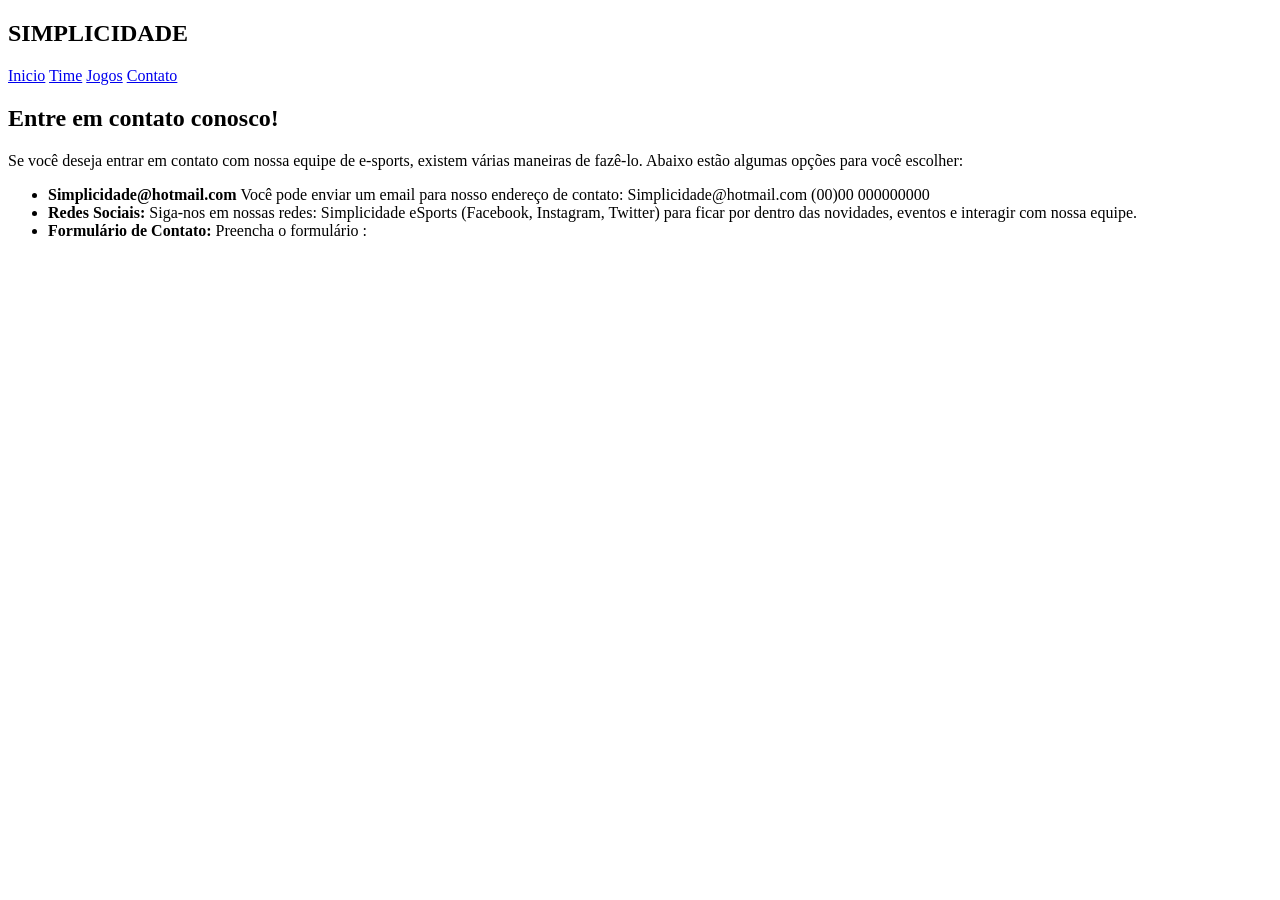
==== Contato.html @ 7bc122ab "SimplicidadeSite" ====
<!doctype html>
<html lang="en">

<head>
  <meta charset="UTF-8" />
  <meta name="viewport" content="width=device-width, initial-scale=1.0" />
  <link rel="stylesheet" href="style.css" />
  <script src="script.js"></script>
  <title>Simplicidade</title>
</head>

<body>
  <nav class="pagina">
    <h1 class="titulo">SIMPLICIDADE</h1>

    <nav class="menu">
      <a href="Index.html" button type="button">Inicio</a>
      <a href="Time.html" button type="button">Time</a>
      <a href="Jogos.html" button type="button">Jogos</a>
      <a href="Contato.html" button type="button">Contato</a>
    </nav>
    <article class="texto">
      <p>
      <h2>Entre em contato conosco!</h2>
      </p>
      <p>Se você deseja entrar em contato com nossa equipe de e-sports, existem várias maneiras de fazê-lo. Abaixo estão
        algumas opções para você escolher:</p>
      <ul>
        <li><strong>Simplicidade@hotmail.com</strong> Você pode enviar um email para nosso endereço de contato:
          Simplicidade@hotmail.com (00)00 000000000</li>
        <li><strong>Redes Sociais:</strong> Siga-nos em nossas redes: Simplicidade eSports (Facebook, Instagram,
          Twitter) para ficar por dentro das novidades, eventos e interagir com nossa equipe.</li>
        <li><strong>Formulário de Contato:</strong> Preencha o formulário :
    </article>
  </nav>
</body>

</html>
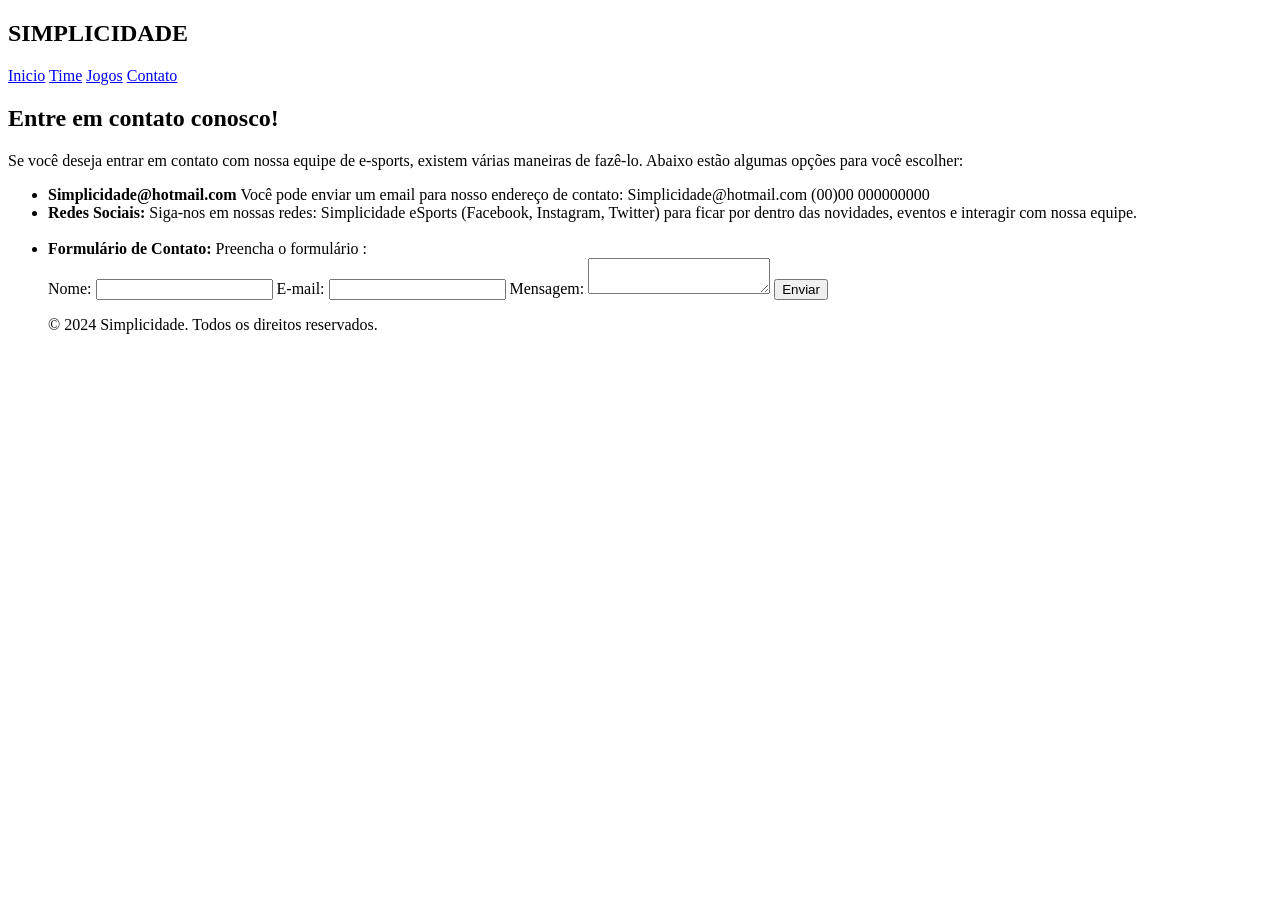
==== commit 9f0f9f37: "adicionando formulario" ====
--- a/Contato.html
+++ b/Contato.html
@@ -5,7 +5,8 @@
   <meta charset="UTF-8" />
   <meta name="viewport" content="width=device-width, initial-scale=1.0" />
   <link rel="stylesheet" href="style.css" />
-  <script src="script.js"></script>
+  <script src="script.js" defer></script>
+  
   <title>Simplicidade</title>
 </head>
 
@@ -29,8 +30,26 @@
         <li><strong>Simplicidade@hotmail.com</strong> Você pode enviar um email para nosso endereço de contato:
           Simplicidade@hotmail.com (00)00 000000000</li>
         <li><strong>Redes Sociais:</strong> Siga-nos em nossas redes: Simplicidade eSports (Facebook, Instagram,
-          Twitter) para ficar por dentro das novidades, eventos e interagir com nossa equipe.</li>
+          Twitter) para ficar por dentro das novidades, eventos e interagir com nossa equipe.</li><br />
+
         <li><strong>Formulário de Contato:</strong> Preencha o formulário :
+
+  <form id="entreEmContato">
+    <label for="nome">Nome:</label>
+    <input type="text" id="nome" required/>
+
+    <label for="email">E-mail:</label>
+    <input type="email" id="email" required/>
+
+    <label for="mensagem">Mensagem:</label>
+    <textarea id="mensagem" required></textarea>
+
+    <button type="submit">Enviar</button>
+  </form>
+    
+    <p id="mensagemAviso"></p>
+
+    <p>© 2024 Simplicidade. Todos os direitos reservados.</p>
     </article>
   </nav>
 </body>
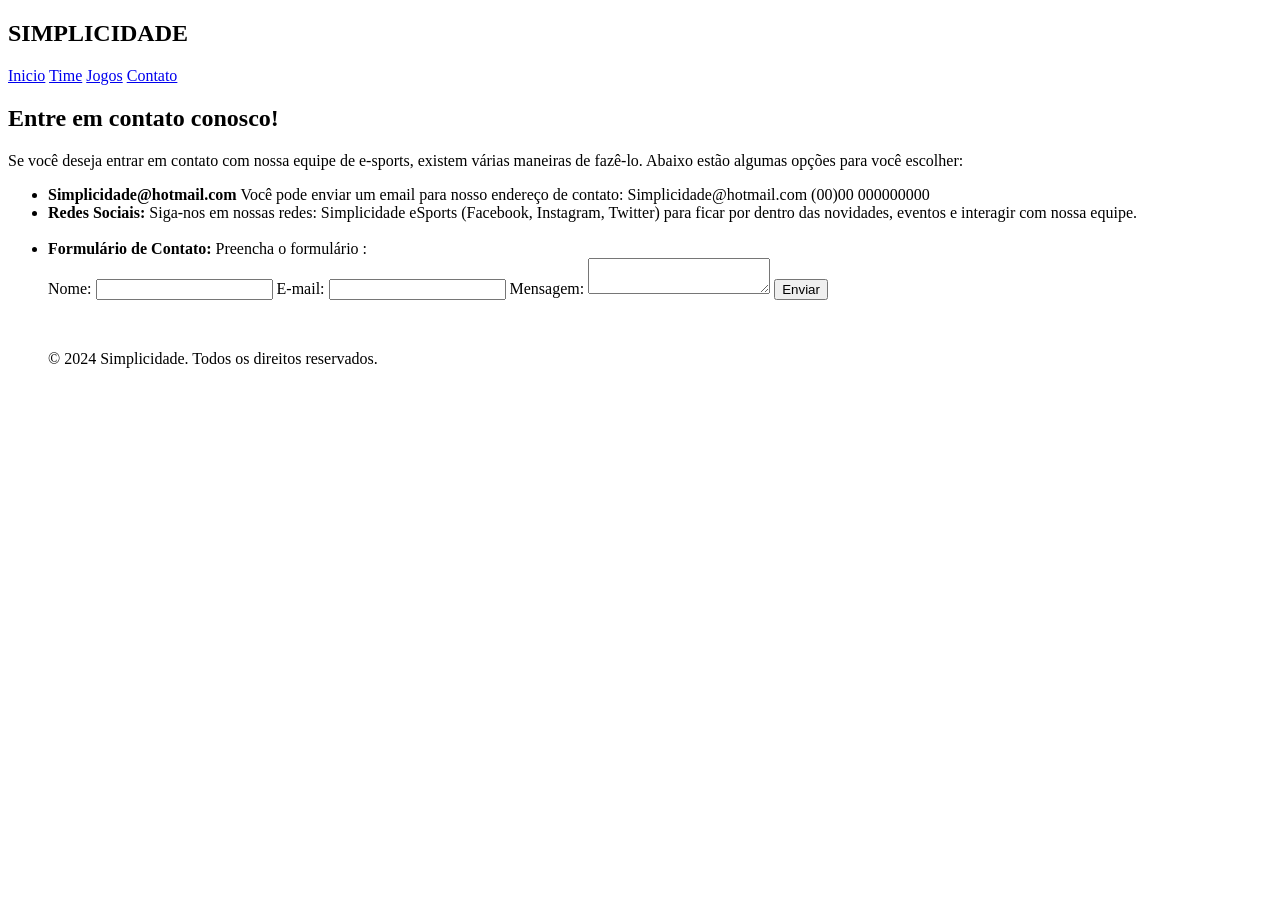
==== commit 79b4961e: "ajustes nos titulos e em alguns texto" ====
--- a/Contato.html
+++ b/Contato.html
@@ -6,6 +6,7 @@
   <meta name="viewport" content="width=device-width, initial-scale=1.0" />
   <link rel="stylesheet" href="style.css" />
   <script src="script.js" defer></script>
+  <script src="https://vlibras.gov.br/app/vlibras-plugin.js"></script>
   
   <title>Simplicidade</title>
 </head>
@@ -48,7 +49,7 @@
   </form>
     
     <p id="mensagemAviso"></p>
-
+<br/>
     <p>© 2024 Simplicidade. Todos os direitos reservados.</p>
     </article>
   </nav>
